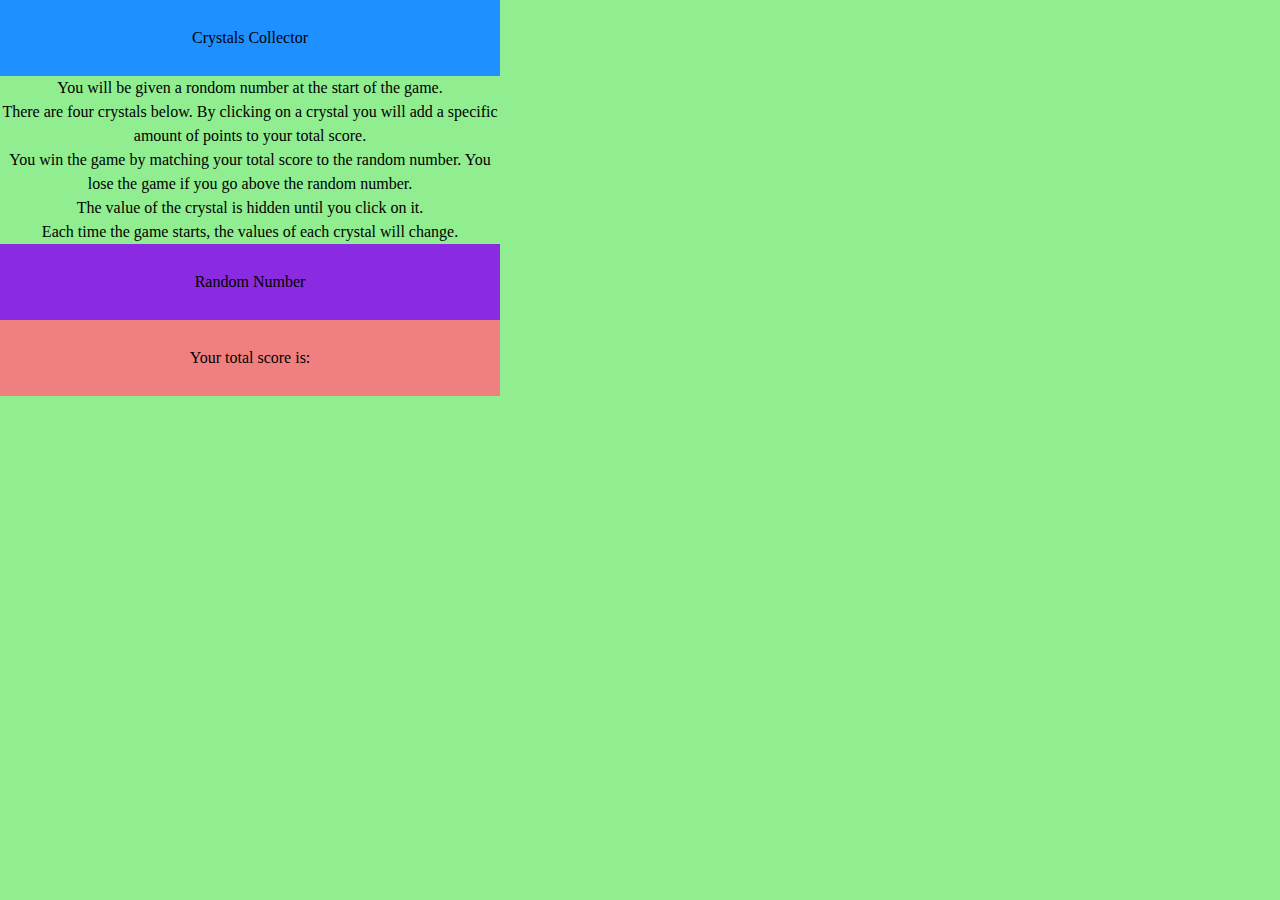
==== index.html @ b1424aa9 "Working JavaScript" ====
<!DOCTYPE html>

<html>
<head>

<!-- reset -->
<link rel="stylesheet" type="text/css"href=".\assets\css\reset.css">
<!-- jQuery -->
<script src="https://code.jquery.com/jquery-3.3.1.js"
integrity="sha256-2Kok7MbOyxpgUVvAk/HJ2jigOSYS2auK4Pfzbm7uH60="
crossorigin="anonymous"></script>
<!-- css -->
<link rel="stylesheet" type="text/css"href=".\assets\css\style.css">

</head>

<body>

    <!-- Heading: name of the game -->
    <header class = "gameTitle">Crystals Collector</header>

    <!-- display instructions -->
    <div class = "text">
       You will be given a rondom number at the start of the game. 
       <br>
       There are four crystals below. By clicking on a crystal you will add a specific amount of points to your total score. 
       <br>
       You win the game by matching your total score to the random number. You lose the game if you go above the random number.
       <br>
       The value of the crystal is hidden until you click on it. 
       <br>
       Each time the game starts, the values of each crystal will change.
    </div>

    <!-- display random number -->
    <div class = "rN">
        Random Number
    </div>

    <!-- display wins and losses -->
    <div class = wL>
        <div class = "wins"></div>
        <div class = "losses"></div>
    </div>

    <!-- crystal buttons -->
    <div class = "buttons">
    </div>

    <!-- display total score -->
    <div class = "userScore">
        <div>Your total score is: </div>
        <div class = "uS"></div>
    </div>









<!-- js -->
<script type="text/javascript" src=".\assets\javascript\game.js"></script>
</body>









</html>
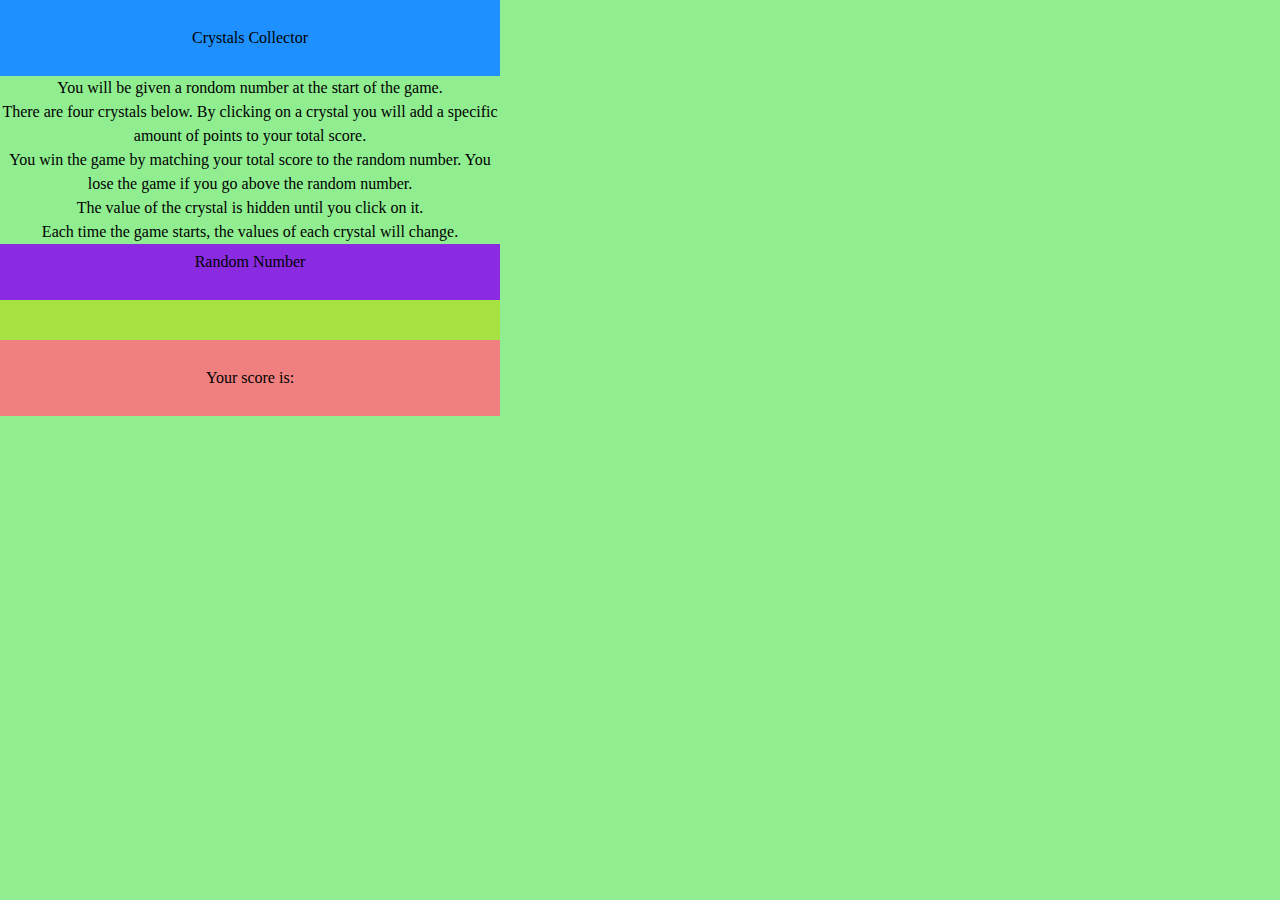
==== commit 71ce32ef: "Final Final Push" ====
--- a/index.html
+++ b/index.html
@@ -33,9 +33,7 @@
     </div>
 
     <!-- display random number -->
-    <div class = "rN">
-        Random Number
-    </div>
+    <div class = "abc">Random Number<p class = rN></p></div>
 
     <!-- display wins and losses -->
     <div class = wL>
@@ -49,7 +47,7 @@
 
     <!-- display total score -->
     <div class = "userScore">
-        <div>Your total score is: </div>
+        <div>Your score is: </div>
         <div class = "uS"></div>
     </div>
 
